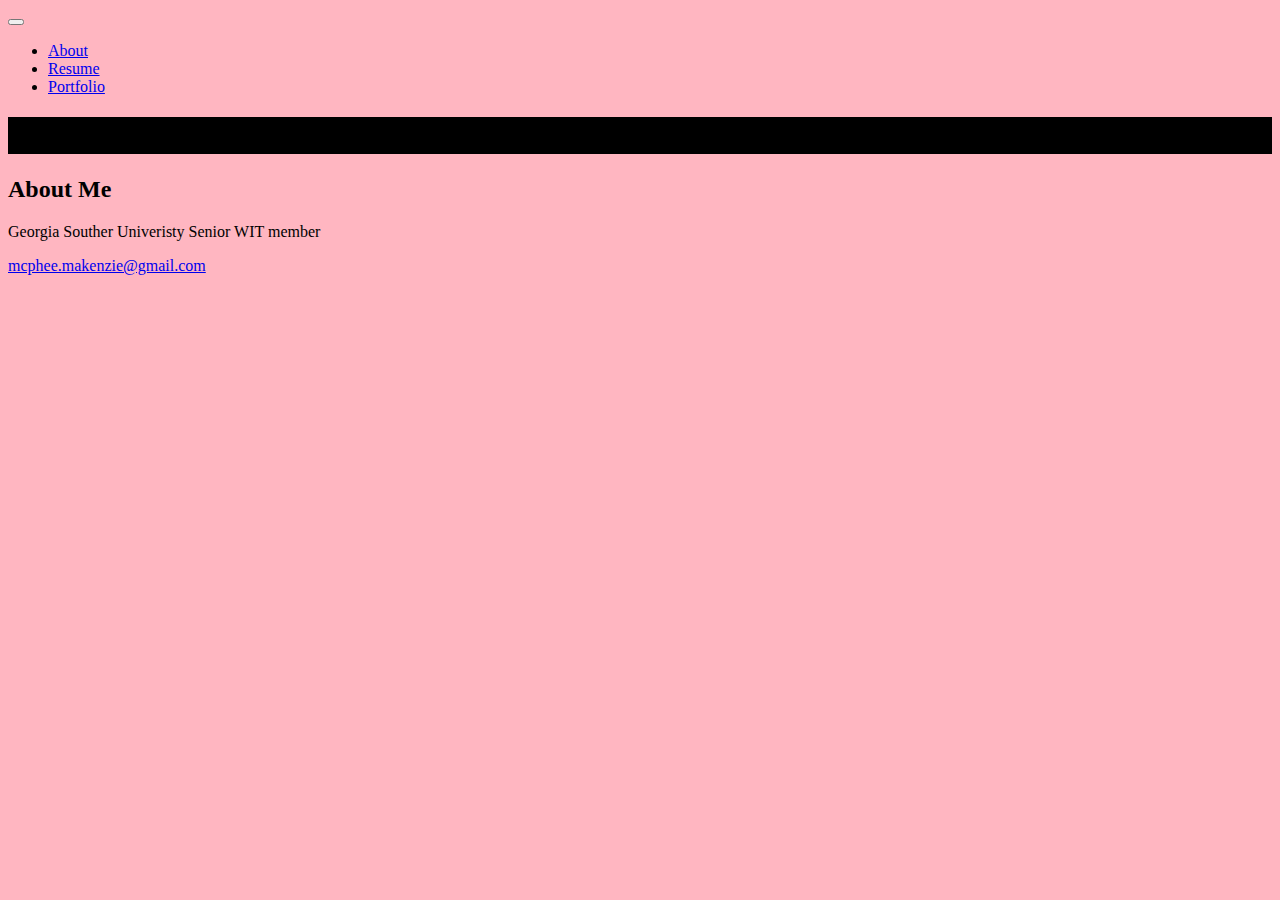
==== index.html @ 8dd667a9 "initial" ====
<!DOCTYPE html>
<html lang="en">

<head>
    <title>Makenzie McPhee</title>

    <!-- Required meta tags -->
    <meta charset="utf-8">
    <meta name="viewport" content="width=device-width, initial-scale=1, shrink-to-fit=no">

    <link href="main.css" rel="stylesheet" type="text/css">

    <!-- Bootstrap CSS -->
    <link rel="stylesheet" href="https://maxcdn.bootstrapcdn.com/bootstrap/4.0.0-beta/css/bootstrap.min.css" integrity="sha384-/Y6pD6FV/Vv2HJnA6t+vslU6fwYXjCFtcEpHbNJ0lyAFsXTsjBbfaDjzALeQsN6M" crossorigin="anonymous">
</head>

<body>

    <!-- Optional JavaScript -->
    <!-- jQuery first, then Popper.js, then Bootstrap JS -->
    <script src="https://code.jquery.com/jquery-3.2.1.slim.min.js" integrity="sha384-KJ3o2DKtIkvYIK3UENzmM7KCkRr/rE9/Qpg6aAZGJwFDMVNA/GpGFF93hXpG5KkN" crossorigin="anonymous"></script>
    <script src="https://cdnjs.cloudflare.com/ajax/libs/popper.js/1.11.0/umd/popper.min.js" integrity="sha384-b/U6ypiBEHpOf/4+1nzFpr53nxSS+GLCkfwBdFNTxtclqqenISfwAzpKaMNFNmj4" crossorigin="anonymous"></script>        
    <script src="https://maxcdn.bootstrapcdn.com/bootstrap/4.0.0-beta/js/bootstrap.min.js" integrity="sha384-h0AbiXch4ZDo7tp9hKZ4TsHbi047NrKGLO3SEJAg45jXxnGIfYzk4Si90RDIqNm1" crossorigin="anonymous"></script>


    <!-- Navbar code goes here -->
<nav class="navbar navbar-expand-lg navbar-light bg-light">
    <button class="navbar-toggler" type="button" data-toggle="collapse" data-target="#navbarNav" aria-controls="navbarNav" aria-expanded="false" aria-label="Toggle navigation">
      <span class="navbar-toggler-icon"></span>
    </button>
    <div class="collapse navbar-collapse" id="navbarNav">
      <ul class="navbar-nav">
        <li class="nav-item">
          <a class="nav-link" href="index.html">About</a>
        </li>
        <li class="nav-item">
          <a class="nav-link" href="resume.html">Resume</a>
        </li>
        <li class="nav-item">
          <a class="nav-link" href="portfolio.html">Portfolio</a>
        </li>
      </ul>
    </div>
  </nav>


    <div id="header">
        <h1 id="name">Makenzie McPhee</h1>
    </div>

    <div>
      <h2>About Me</h2>
      <p>
          Georgia Souther Univeristy
          Senior
          WIT member
      </p>
    </div>

    <div id="footer">
        <a href="mailto:mcphee.makenzie@gmail.com">
            <p id="email">mcphee.makenzie@gmail.com</p>
        </a>
    </div>

</body>

</html>
---- main.css ----
body{
    background-color: lightpink;
}
h1{
font-family: sans-serif;
background-color: black;

}
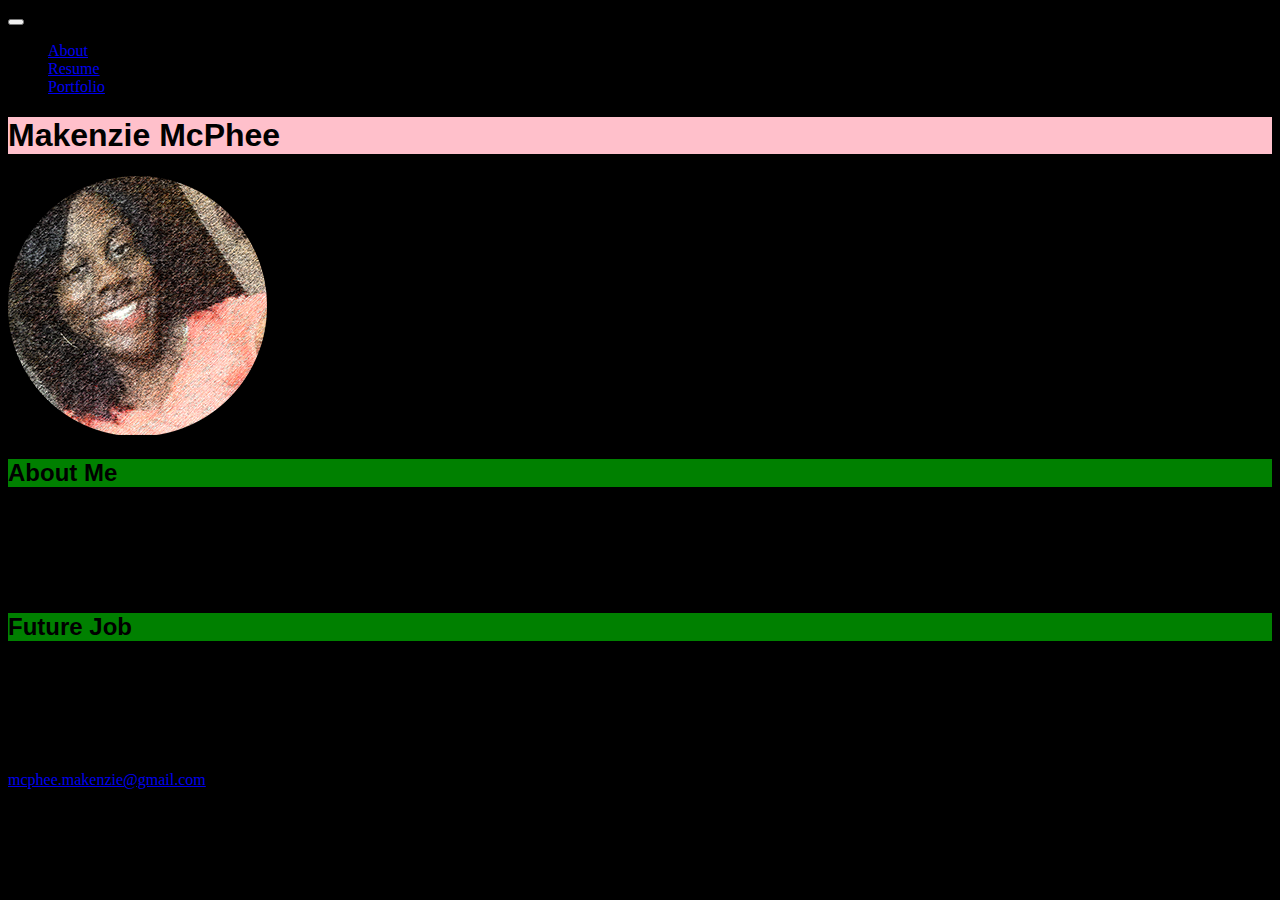
==== commit a5f74e3c: "updated layout" ====
--- a/index.html
+++ b/index.html
@@ -47,15 +47,22 @@
     <div id="header">
         <h1 id="name">Makenzie McPhee</h1>
     </div>
+    
+
+    <div class="profilePhoto"> 
+      <!-- Profile photo --> 
+      <img src="profilephoto.png" alt="sample"> </div>
 
     <div>
       <h2>About Me</h2>
-      <p>
-          Georgia Souther Univeristy
-          Senior
-          WIT member
-      </p>
+      <p> Georgia Southern Univeristy</p>
+          <p>Senior</p>
+          <p>WIT member</p>
+      
     </div>
+    <h2 class="sectionContentTitle"> Future Job</h2>
+    <h3 class="sectionContentSubTitle">Web Software Developer / 01/25- 2019</h3>
+    <p class="sectionContent">My current dream job is to become a Web Software Developer and then I would like to open my own side business as a graphic designer. My job responsibility would simply be to design and code games and commercials. I would use my knowledge of CSS and HTML5 to help me code each specific page. My ideal work environment would be on a beachfront with my laptop and graphics board.  
 
     <div id="footer">
         <a href="mailto:mcphee.makenzie@gmail.com">
--- a/main.css
+++ b/main.css
@@ -1,8 +1,11 @@
 body{
-    background-color: lightpink;
+    background-color: black;
 }
 h1{
 font-family: sans-serif;
-background-color: black;
-
+background-color: pink;
+}
+h2{
+    font-family: sans-serif;
+    background-color: green;
 }